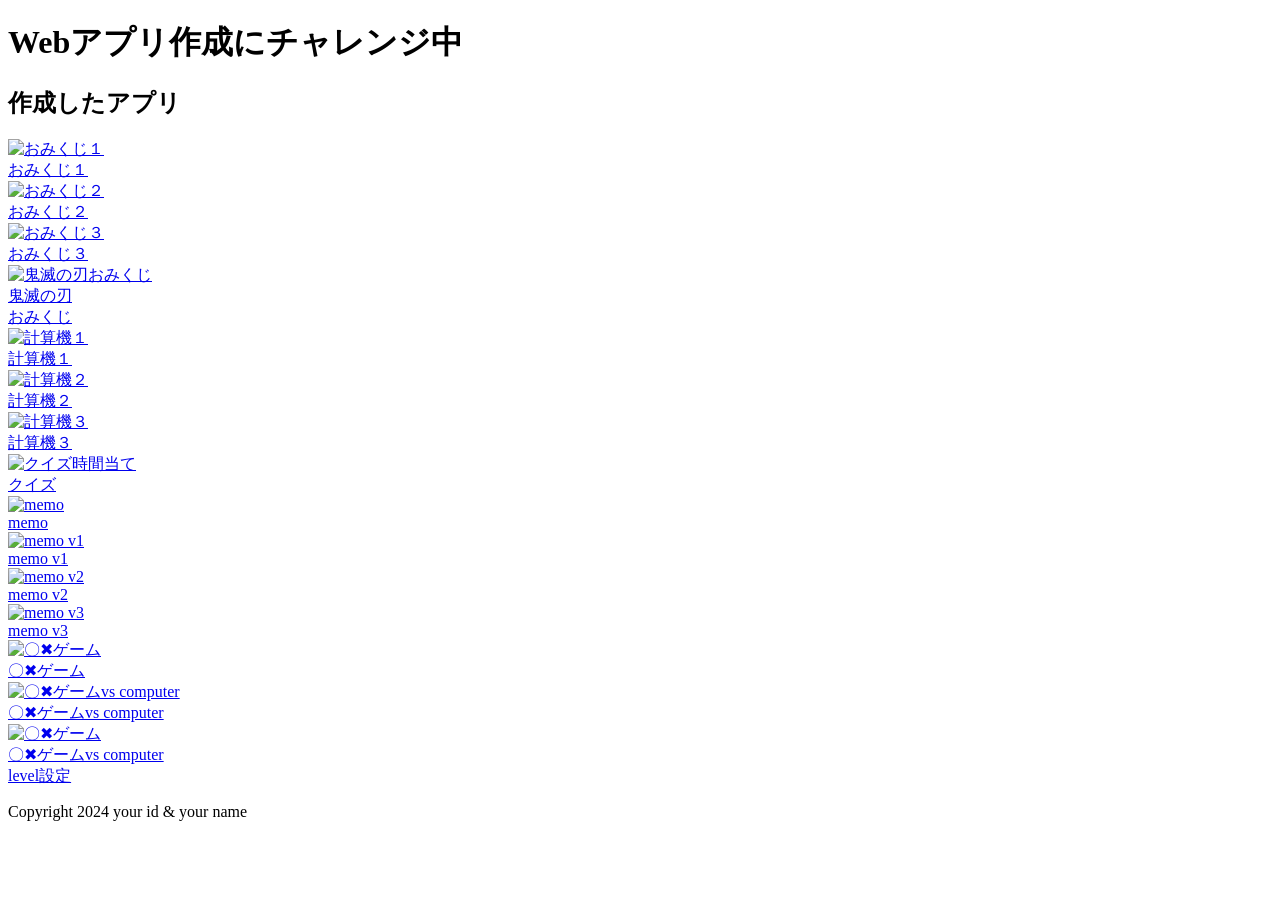
==== index.html @ 2b374df1 "Add files via upload" ====
<!DOCTYPE html>
<html lang="ja">
  <head>
    <meta charset="UTF-8">
    <meta name="viewport" content="width=device-width, initial-scale=1.0">
    <title>先生のサンプルです</title>
    <meta name="description" content="先生のサンプル（ゲーム）">

    <link rel="icon" href="favicon.ico">
    <link rel="stylesheet" href="css/index.css">
  </head>

  <body>
    <!-- 見出し（みだし） -->
    <header class = "header">
      <h1>Webアプリ作成にチャレンジ中</h1>
    </header>
    
    <!-- 作成したアプリ -->
    <section class="container01">
      <h2>作成したアプリ</h2>
      <div class = "game">

        <div class="container01-01">
          <div class="item01">
            <a href="01_omikuji/omikuji.html" title="今日の運勢を占うゲームです。"><img src="img/sakura.jpg" alt="おみくじ１"><br>おみくじ１</a>
          </div>
          <div class="item01">
            <a href="10a_omikuji/omikuji.html" title="音付きです。"><img src="img/omikuji2.png" alt="おみくじ２" class="img_omikuji2"><br>おみくじ２</a>
          </div>
          <div class="item01">
            <a href="10b_omikuji3/omikuji.html" title="テキストも画像です。"><img src="img/omikuji3.png" alt="おみくじ３"><br>おみくじ３</a>
          </div>
          <div class="item01">
            <a href="01_omikuji_kimetsu/omikuji_kimetsu.html" title="鬼滅の刃"><img src="img/zenitsu.png" alt="鬼滅の刃おみくじ"><br>鬼滅の刃<br>おみくじ</a>
          </div>
        </div>
        
        <div class="container01-02">
          <div class="item01">
            <a href="02_calculator_v1/calculator.html" title="かんたんな計算機です。"><img src="img/calc1.jpg" alt="計算機１"><br>計算機１</a>
          </div>
          
          <div class="item01">
            <a href="02_calculator_v2/calculator.html" title="=ボタンをつけた計算機です。"><img src="img/calc2.jpg" alt="計算機２"><br>計算機２</a>
          </div>
          
          <div class="item01">
            <a href="02_calculator_v3/calculator2.html" title="=全部ボタンの計算機です。"><img src="img/calc3.jpg" alt="計算機３"><br>計算機３</a>
          </div>
                    
          <div class="item01">
            <a href="98_Time guessing quiz/timeguess.html" title="=時間当てクイズです"><img src="img/clock1.png" alt="クイズ">時間当て<br>クイズ</a>
          </div>
        </div>
        
        <div class="container01-03">
          <div class="item01">
            <a href="04_memo/memo.html" title="メモアプリです。"><img src="img/memo.png" alt="memo"><br>memo</a>
          </div>
          
          <div class="item01">
            <a href="04_memo_app_v1/memo.html" title="メモアプリv1です。"><img src="img/memo1.png" alt="memo v1"><br>memo v1</a>
          </div>
          
          <div class="item01">
            <a href="04_memo_app_v2/memo.html" title="メモアプリv2です。"><img src="img/memo2.png" alt="memo v2"><br>memo v2</a>
          </div>
          
          <div class="item01">
            <a href="04_memo_app_v3/memo.html" title="メモアプリv3です。"><img src="img/memo3.png" alt="memo v3"><br>memo v3</a>
          </div>
        </div>
        
        <div class="container01-04">
          <div class="item02">
            <a href="05_tic tac toe_06_sound/tic_tac_toe_fix.html" title="2人でやるゲームです。"><img src="img/azarashi.png" alt="〇✖ゲーム"><br>〇✖ゲーム</a>
          </div>
          
          <div class="item02">
            <a href="06_tic tac toe vs computer/tic_tac_toe_vs computer.html" title="vs computerです。"><img src="img/penguin.png" alt="〇✖ゲームvs computer"><br>〇✖ゲームvs computer</a>
          </div>
          
          <div class="item02">
            <a href="07_tic tac toe vs computer level/tic_tac_toe_vs computer.html" title="vs computer level付き。"><img src="img/bear.png" alt="〇✖ゲーム"><br>〇✖ゲームvs computer<br>level設定</a>
          </div>

        </div>

      </div>
      <div class="filler01"></div>
    </section>
    
    <!-- フッター -->
    <footer>
      <p>Copyright 2024 your id & your name</p>
    </footer>

  </body>
</html>
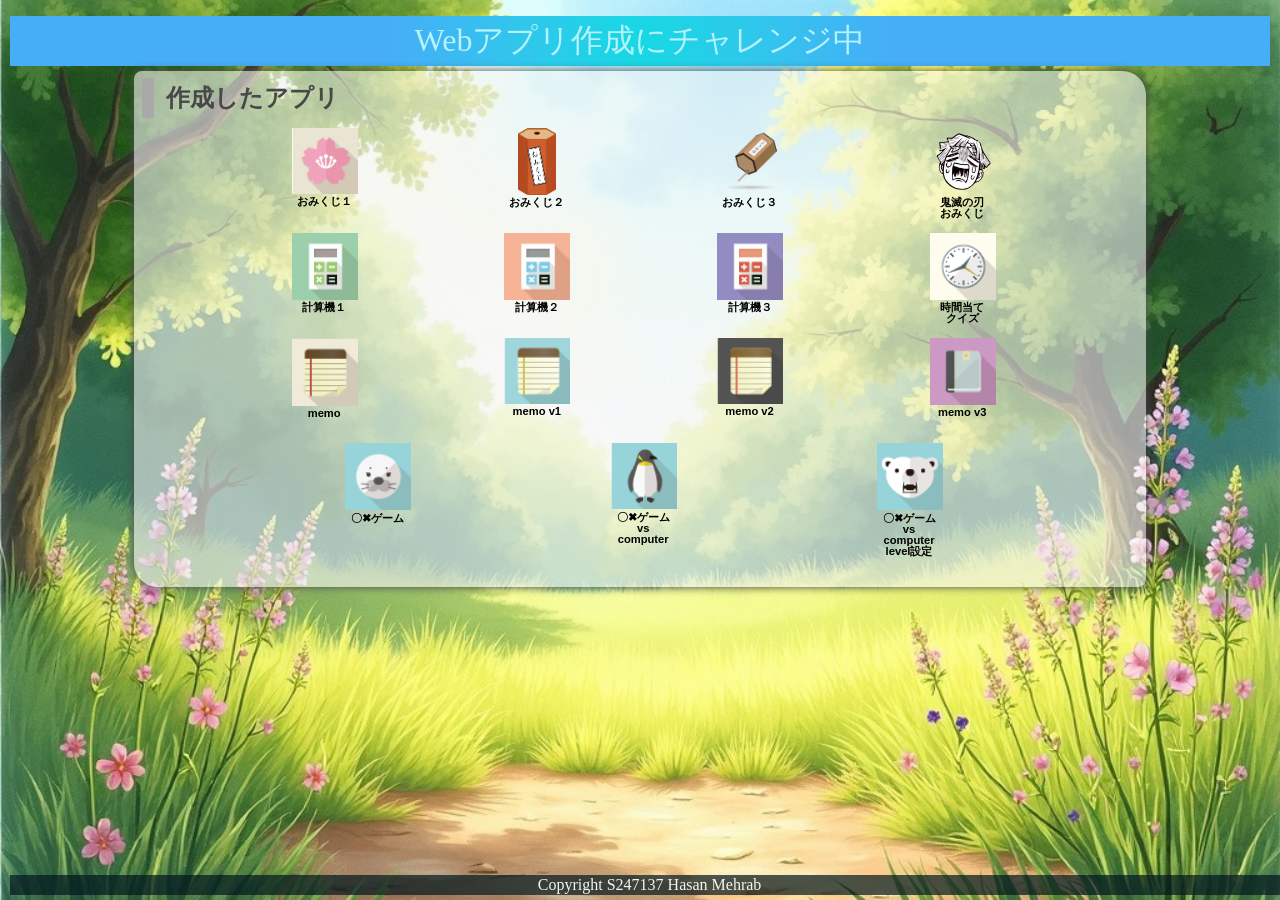
==== commit 942e32fc: "Add files via upload" ====
--- a/index.html
+++ b/index.html
@@ -93,7 +93,7 @@
     
     <!-- フッター -->
     <footer>
-      <p>Copyright 2024 your id & your name</p>
+      <p>Copyright S247137 Hasan Mehrab</p>
     </footer>
 
   </body>
--- a/css/index.css
+++ b/css/index.css
@@ -0,0 +1,160 @@
+@charset "utf-8";
+
+html {
+    /* ブラウザのデフォルトが16px                        */
+    /* デフォルトの16pxの代わりに1emが10pxになるように調整 */
+    font-size: 62.5%;
+}
+
+/* 「*」はユニバーサルセレクタ（すべての要素を対象にするセレクタ）でbox-sizing: border-box;を指定 */
+/* この指定（してい）はborderとpaddingをボックスサイズ（widthとheight）の中に含めて算出するので、スタイリングがしやすい*/
+*, *::before, *::after {
+    box-sizing: border-box;
+}
+
+body{
+    line-height: 1.5;
+    color: rgb(73, 72, 72);
+    font-size: 1.6rem; /* 16px */
+    font-family: "Helvetica Neue",
+    Arial,
+    "Hiragino Kaku Gothic ProN",
+    "Hiragino Sans",
+    Meiryo,
+    sans-serif;
+    text-align: center;
+    background-image: url(../img/image-cache.jpg);
+    background-size: cover;
+    overflow: hidden;
+}
+
+header, footer, h1, h2, h3, p, div, .container01, .filler01 {
+    margin: 0.2em 0em 0em 0em;
+    padding: 0.1em;
+}
+
+/*****************************/
+/* 見出し（みだし）           */
+/*****************************/
+h1 {
+    font: 2em Rajdhani, "Noto Sans JP";
+    color: rgb(181, 242, 252);
+    background-image: radial-gradient(circle 248px at center, #16d9e3 0%, #30c7ec 47%, #46aef7 100%);
+}
+
+h2{
+    padding-left: 0.5em;
+    border-left: solid 0.5em darkgray;
+    text-align: left;
+}
+
+/*****************************/
+/* ページ                    */
+/*****************************/
+.wrapper {
+    position: relative;/*相対位置*/
+    max-width: 100vw;  /*すべての要素をbox-sizing:border-boxとしているので全て含めてmin-width:100vwに*/
+    min-height: 100vh; /*すべての要素をbox-sizing:border-boxとしているので全て含めてmin-height:100vhに*/
+    margin: 0;
+    padding: 0;
+    padding-bottom: 23px;/*footer+paddingの高さ*/
+    text-align: center;
+}
+/*****************************/
+/* セクション(section)        */
+/*****************************/
+.container01 {
+    margin-right: auto;
+    margin-left: auto;
+    padding-left: 0.5em;
+    width: 80%;
+    border-radius: 0.5em 1.5em;
+    background-color:rgba(245, 245, 245, 0.6);
+    box-shadow:0 0 0.5em rgb(73, 72, 72);
+}
+main > p {
+    font: 1.2em bold;
+}
+
+/*****************************/
+/* アンカー(anchor)           */
+/*****************************/
+a {
+    color: black;
+    font-weight: 900;
+    text-decoration: none;
+        /* https://developer.mozilla.org/ja/docs/Web/CSS/text-decoration */
+}
+
+/* mouseoverでグレースケール */
+a:hover{
+    opacity: 0.5;
+    filter: grayscale(100%);
+}
+
+/*****************************/
+/* container  item           */
+/*****************************/
+.container01-01 , .container01-02, .container01-03 , .container01-04 {
+    display: flex;
+        /*https://developer.mozilla.org/ja/docs/Web/CSS/CSS_Flexible_Box_Layout*/
+    flex-wrap:wrap;
+        /*https://developer.mozilla.org/ja/docs/Web/CSS/flex-wrap*/
+    justify-content: space-evenly;
+        /*https://developer.mozilla.org/ja/docs/Web/CSS/justify-content*/
+    font-size: 0.7em;
+}
+
+.item01{
+    position: relative;
+    width: 6em;
+    height: 9em;
+    margin: 0;
+    line-height: 1em;
+    overflow: hidden;
+}
+
+.item02{
+    position: relative;
+    width: 6em;
+    height: 12em;
+    margin: 0;
+    line-height: 1em;
+    overflow: hidden;
+}
+
+.item01 img, .item02 img{
+    width: 6em;
+    height: auto;
+}
+
+.item01 .img_omikuji2{
+    width: auto;
+    height: 6em;
+    overflow: hidden;
+}
+
+/*****************************/
+/* フッター                   */
+/*****************************/
+footer> p {
+    position: absolute;/*←絶対位置*/
+    bottom: 5px; /*下に固定*/
+    width: 100%;
+    margin: 0px;
+    padding: 1px;
+    color: whitesmoke;
+    font: 1em Rajdhani;
+    text-align: center;
+    background: rgba(1, 24, 31, 0.7);
+}
+/*******************************************************/
+/* レスポンシブ対応　メディアクエリを使ってCSSを切り替える */
+/* https://www.design-memo.com/coding/css-media-queries */
+/* mobileのときのスタイル */
+/*******************************************************/
+@media screen and (max-width: 480px) {
+    body{
+        background-size: auto 1000px;
+    }
+}
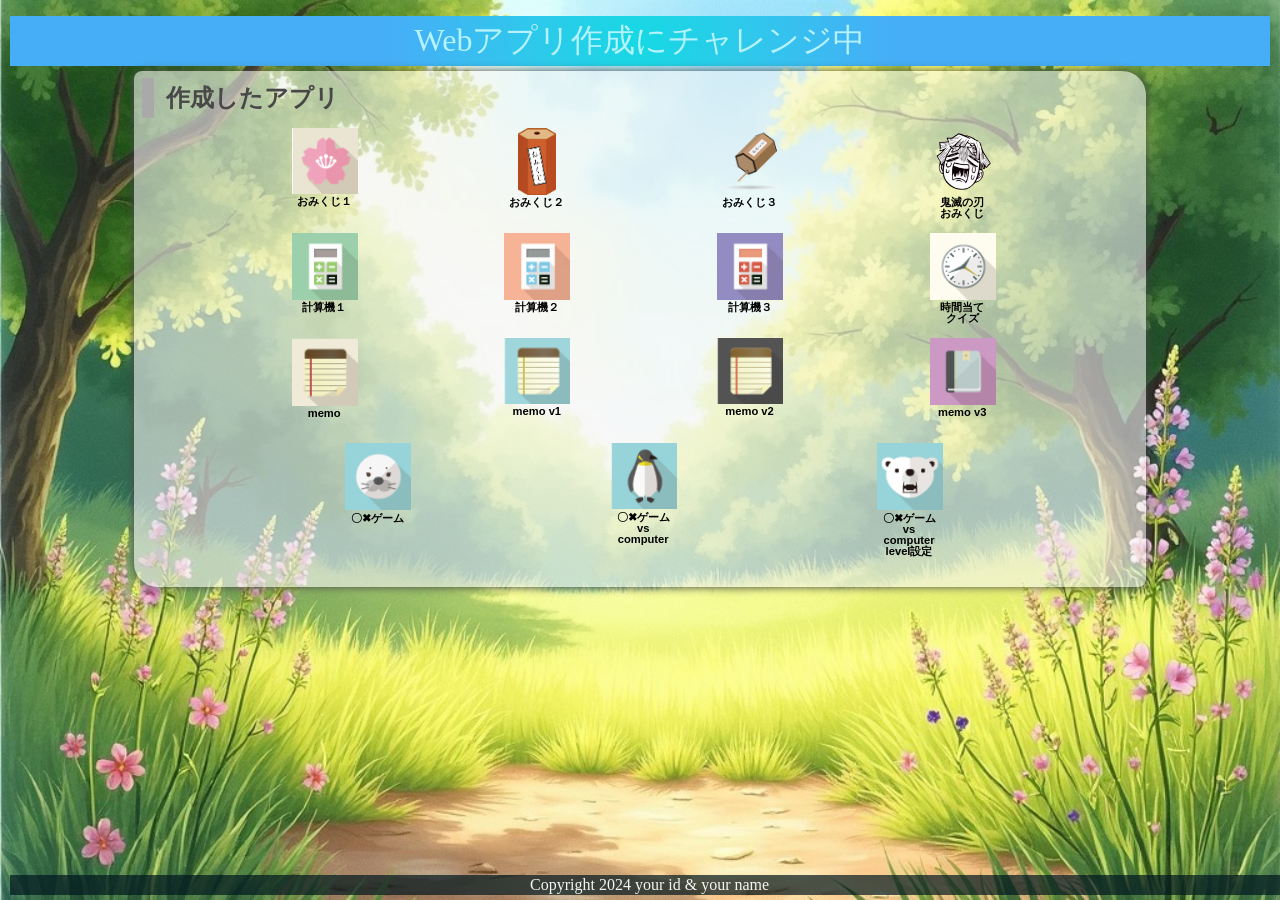
==== commit b6092ce7: "Add files via upload" ====
--- a/index.html
+++ b/index.html
@@ -22,66 +22,66 @@
       <div class = "game">
 
         <div class="container01-01">
-          <div class="item01">
+          <div class="item item01">
             <a href="01_omikuji/omikuji.html" title="今日の運勢を占うゲームです。"><img src="img/sakura.jpg" alt="おみくじ１"><br>おみくじ１</a>
           </div>
-          <div class="item01">
+          <div class="item item01">
             <a href="10a_omikuji/omikuji.html" title="音付きです。"><img src="img/omikuji2.png" alt="おみくじ２" class="img_omikuji2"><br>おみくじ２</a>
           </div>
-          <div class="item01">
+          <div class="item item01">
             <a href="10b_omikuji3/omikuji.html" title="テキストも画像です。"><img src="img/omikuji3.png" alt="おみくじ３"><br>おみくじ３</a>
           </div>
-          <div class="item01">
+          <div class="item item01">
             <a href="01_omikuji_kimetsu/omikuji_kimetsu.html" title="鬼滅の刃"><img src="img/zenitsu.png" alt="鬼滅の刃おみくじ"><br>鬼滅の刃<br>おみくじ</a>
           </div>
         </div>
         
         <div class="container01-02">
-          <div class="item01">
+          <div class="item item01">
             <a href="02_calculator_v1/calculator.html" title="かんたんな計算機です。"><img src="img/calc1.jpg" alt="計算機１"><br>計算機１</a>
           </div>
           
-          <div class="item01">
+          <div class="item item01">
             <a href="02_calculator_v2/calculator.html" title="=ボタンをつけた計算機です。"><img src="img/calc2.jpg" alt="計算機２"><br>計算機２</a>
           </div>
           
-          <div class="item01">
+          <div class="item item01">
             <a href="02_calculator_v3/calculator2.html" title="=全部ボタンの計算機です。"><img src="img/calc3.jpg" alt="計算機３"><br>計算機３</a>
           </div>
                     
-          <div class="item01">
+          <div class="item item01">
             <a href="98_Time guessing quiz/timeguess.html" title="=時間当てクイズです"><img src="img/clock1.png" alt="クイズ">時間当て<br>クイズ</a>
           </div>
         </div>
         
         <div class="container01-03">
-          <div class="item01">
-            <a href="04_memo/memo.html" title="メモアプリです。"><img src="img/memo.png" alt="memo"><br>memo</a>
+          <div class="item item01">
+            <a href="../04_02memo/memo.html" title="メモアプリです。"><img src="img/memo.png" alt="memo"><br>memo</a>
           </div>
           
-          <div class="item01">
-            <a href="04_memo_app_v1/memo.html" title="メモアプリv1です。"><img src="img/memo1.png" alt="memo v1"><br>memo v1</a>
+          <div class="item item01">
+            <a href="../04_03memo/memo.html" title="メモアプリv1です。"><img src="img/memo1.png" alt="memo v1"><br>memo v1</a>
           </div>
           
-          <div class="item01">
+          <div class="item item01">
             <a href="04_memo_app_v2/memo.html" title="メモアプリv2です。"><img src="img/memo2.png" alt="memo v2"><br>memo v2</a>
           </div>
           
-          <div class="item01">
+          <div class="item item01">
             <a href="04_memo_app_v3/memo.html" title="メモアプリv3です。"><img src="img/memo3.png" alt="memo v3"><br>memo v3</a>
           </div>
         </div>
         
         <div class="container01-04">
-          <div class="item02">
+          <div class="item item02">
             <a href="05_tic tac toe_06_sound/tic_tac_toe_fix.html" title="2人でやるゲームです。"><img src="img/azarashi.png" alt="〇✖ゲーム"><br>〇✖ゲーム</a>
           </div>
           
-          <div class="item02">
+          <div class="item item02">
             <a href="06_tic tac toe vs computer/tic_tac_toe_vs computer.html" title="vs computerです。"><img src="img/penguin.png" alt="〇✖ゲームvs computer"><br>〇✖ゲームvs computer</a>
           </div>
           
-          <div class="item02">
+          <div class="item item02">
             <a href="07_tic tac toe vs computer level/tic_tac_toe_vs computer.html" title="vs computer level付き。"><img src="img/bear.png" alt="〇✖ゲーム"><br>〇✖ゲームvs computer<br>level設定</a>
           </div>
 
@@ -93,8 +93,8 @@
     
     <!-- フッター -->
     <footer>
-      <p>Copyright S247137 Hasan Mehrab</p>
+      <p>Copyright 2024 your id & your name</p>
     </footer>
-
+    <script src="js/index.js"></script>
   </body>
 </html>
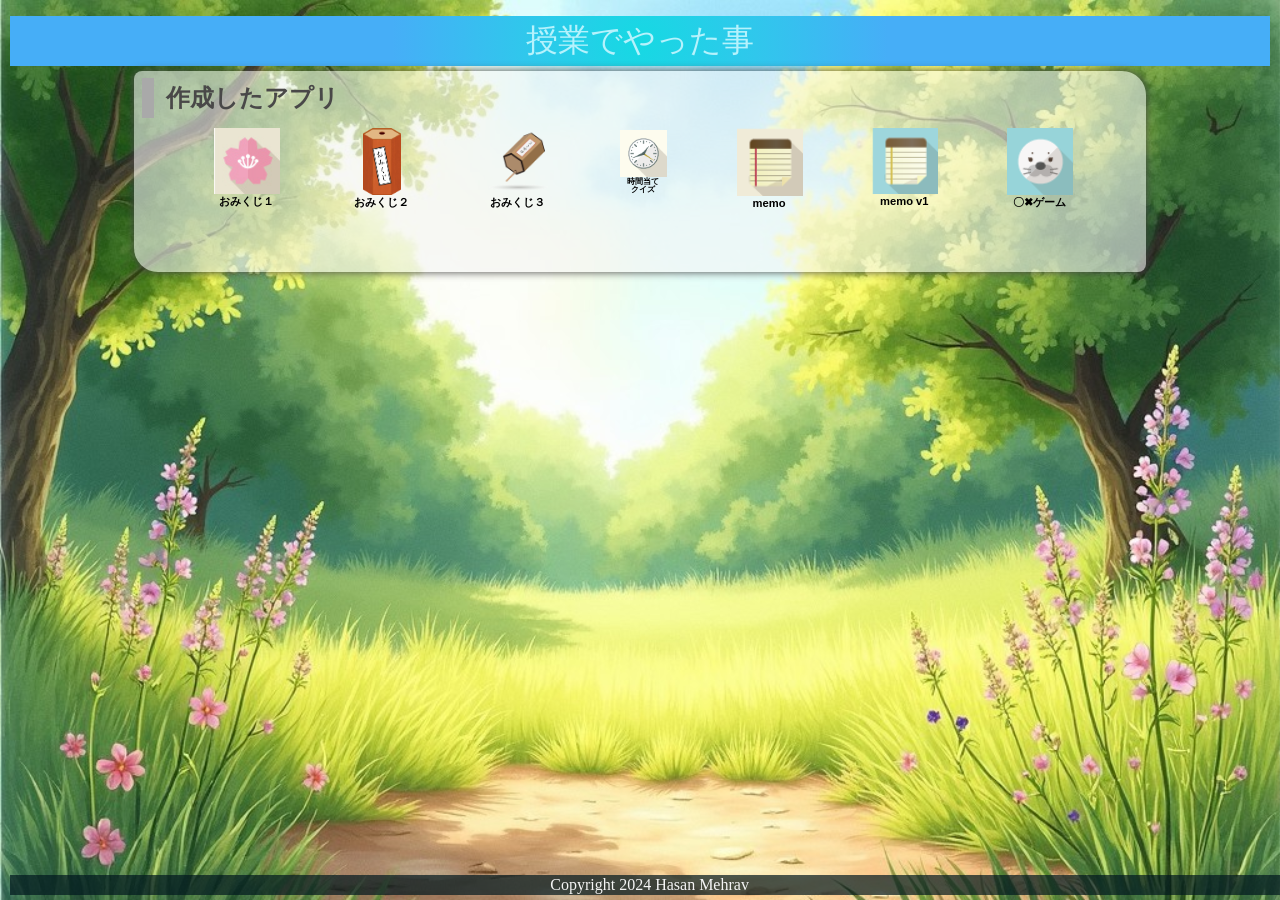
==== commit 96e564e5: "Add files via upload" ====
--- a/index.html
+++ b/index.html
@@ -3,7 +3,7 @@
   <head>
     <meta charset="UTF-8">
     <meta name="viewport" content="width=device-width, initial-scale=1.0">
-    <title>先生のサンプルです</title>
+    <title>Hasan Mehrab</title>
     <meta name="description" content="先生のサンプル（ゲーム）">
 
     <link rel="icon" href="favicon.ico">
@@ -13,7 +13,7 @@
   <body>
     <!-- 見出し（みだし） -->
     <header class = "header">
-      <h1>Webアプリ作成にチャレンジ中</h1>
+      <h1>授業でやった事</h1>
     </header>
     
     <!-- 作成したアプリ -->
@@ -22,68 +22,42 @@
       <div class = "game">
 
         <div class="container01-01">
-          <div class="item item01">
-            <a href="01_omikuji/omikuji.html" title="今日の運勢を占うゲームです。"><img src="img/sakura.jpg" alt="おみくじ１"><br>おみくじ１</a>
+          <div class="item01">
+            <a href="./10a_omikuji/omikuji.html" title="今日の運勢を占うゲームです。"><img src="img/sakura.jpg" alt="おみくじ１"><br>おみくじ１</a>
           </div>
-          <div class="item item01">
-            <a href="10a_omikuji/omikuji.html" title="音付きです。"><img src="img/omikuji2.png" alt="おみくじ２" class="img_omikuji2"><br>おみくじ２</a>
+          <div class="item01">
+            <a href="./10b_omikuji/omikuji.html" title="音付きです。"><img src="img/omikuji2.png" alt="おみくじ２" class="img_omikuji2"><br>おみくじ２</a>
           </div>
-          <div class="item item01">
-            <a href="10b_omikuji3/omikuji.html" title="テキストも画像です。"><img src="img/omikuji3.png" alt="おみくじ３"><br>おみくじ３</a>
-          </div>
-          <div class="item item01">
-            <a href="01_omikuji_kimetsu/omikuji_kimetsu.html" title="鬼滅の刃"><img src="img/zenitsu.png" alt="鬼滅の刃おみくじ"><br>鬼滅の刃<br>おみくじ</a>
+          <div class="item01">
+            <a href="./10c_omikuji/omikuji.html" title="テキストも画像です。"><img src="img/omikuji3.png" alt="おみくじ３"><br>おみくじ３</a>
+         
+        </div>
+        
+        <div class="container01-02">
+          
+                    
+          <div class="item01">
+            <a href="./1_Time guessing quiz/timeguess.html" title="=時間当てクイズです"><img src="img/clock1.png" alt="クイズ">時間当て<br>クイズ</a>
           </div>
         </div>
         
-        <div class="container01-02">
-          <div class="item item01">
-            <a href="02_calculator_v1/calculator.html" title="かんたんな計算機です。"><img src="img/calc1.jpg" alt="計算機１"><br>計算機１</a>
+        
+          <div class="item01">
+            <a href="./04_08memo/memo.html" title="メモアプリです。"><img src="img/memo.png" alt="memo"><br>memo</a>
           </div>
           
-          <div class="item item01">
-            <a href="02_calculator_v2/calculator.html" title="=ボタンをつけた計算機です。"><img src="img/calc2.jpg" alt="計算機２"><br>計算機２</a>
+          <div class="item01">
+            <a href="./04_09memo/memo.html" title="メモアプリv1です。"><img src="img/memo1.png" alt="memo v1"><br>memo v1</a>
           </div>
           
-          <div class="item item01">
-            <a href="02_calculator_v3/calculator2.html" title="=全部ボタンの計算機です。"><img src="img/calc3.jpg" alt="計算機３"><br>計算機３</a>
-          </div>
-                    
-          <div class="item item01">
-            <a href="98_Time guessing quiz/timeguess.html" title="=時間当てクイズです"><img src="img/clock1.png" alt="クイズ">時間当て<br>クイズ</a>
-          </div>
-        </div>
+         
         
-        <div class="container01-03">
-          <div class="item item01">
-            <a href="../04_02memo/memo.html" title="メモアプリです。"><img src="img/memo.png" alt="memo"><br>memo</a>
+    
+          <div class="item02">
+            <a href="./05_06tic tac toe/tic_tac_toe.html" title="2人でやるゲームです。"><img src="img/azarashi.png" alt="〇✖ゲーム"><br>〇✖ゲーム</a>
           </div>
           
-          <div class="item item01">
-            <a href="../04_03memo/memo.html" title="メモアプリv1です。"><img src="img/memo1.png" alt="memo v1"><br>memo v1</a>
-          </div>
-          
-          <div class="item item01">
-            <a href="04_memo_app_v2/memo.html" title="メモアプリv2です。"><img src="img/memo2.png" alt="memo v2"><br>memo v2</a>
-          </div>
-          
-          <div class="item item01">
-            <a href="04_memo_app_v3/memo.html" title="メモアプリv3です。"><img src="img/memo3.png" alt="memo v3"><br>memo v3</a>
-          </div>
-        </div>
         
-        <div class="container01-04">
-          <div class="item item02">
-            <a href="05_tic tac toe_06_sound/tic_tac_toe_fix.html" title="2人でやるゲームです。"><img src="img/azarashi.png" alt="〇✖ゲーム"><br>〇✖ゲーム</a>
-          </div>
-          
-          <div class="item item02">
-            <a href="06_tic tac toe vs computer/tic_tac_toe_vs computer.html" title="vs computerです。"><img src="img/penguin.png" alt="〇✖ゲームvs computer"><br>〇✖ゲームvs computer</a>
-          </div>
-          
-          <div class="item item02">
-            <a href="07_tic tac toe vs computer level/tic_tac_toe_vs computer.html" title="vs computer level付き。"><img src="img/bear.png" alt="〇✖ゲーム"><br>〇✖ゲームvs computer<br>level設定</a>
-          </div>
 
         </div>
 
@@ -93,8 +67,8 @@
     
     <!-- フッター -->
     <footer>
-      <p>Copyright 2024 your id & your name</p>
+      <p>Copyright 2024 Hasan Mehrav</p>
     </footer>
-    <script src="js/index.js"></script>
+
   </body>
 </html>
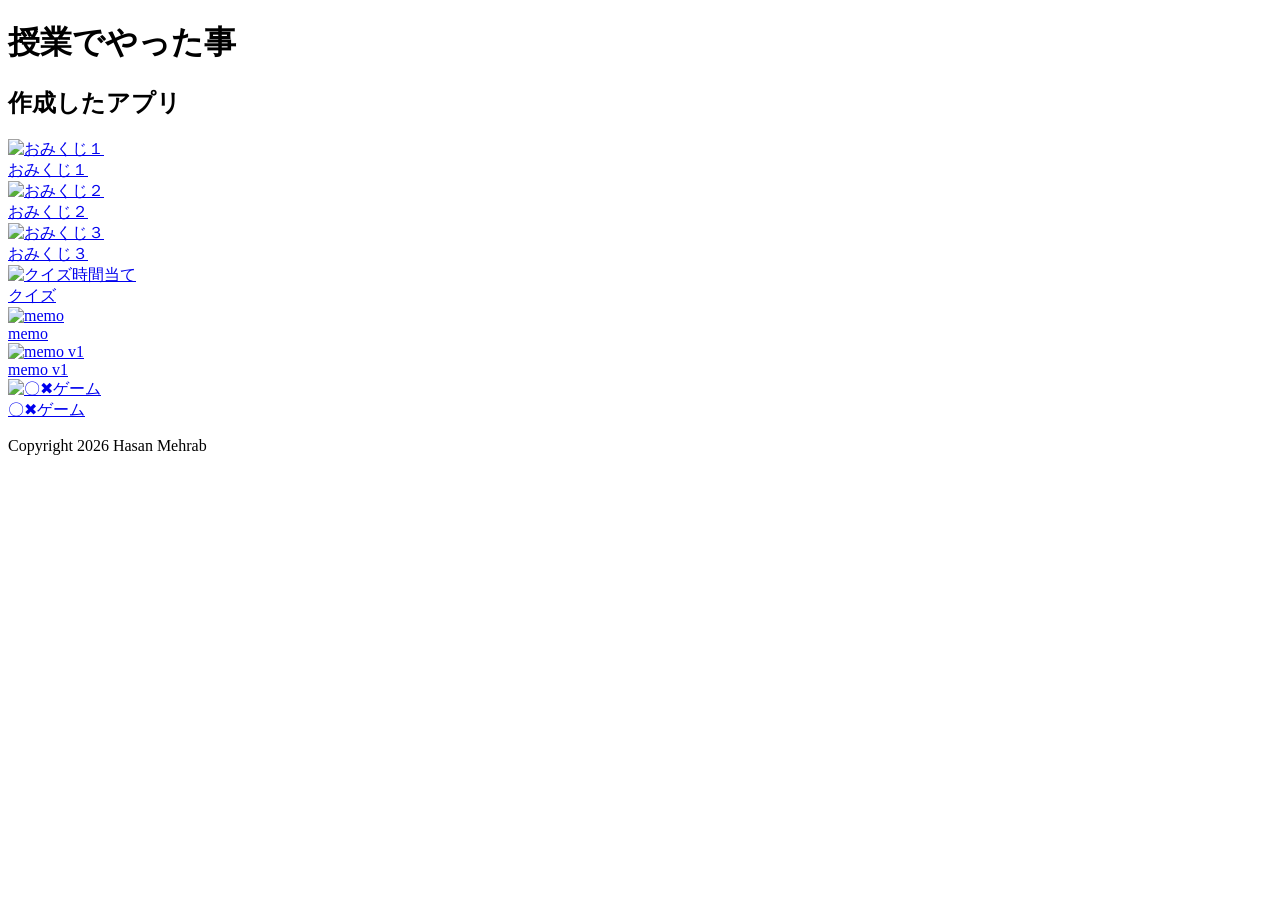
==== commit 141f25d2: "Change copyright year in footer Updated copyright year in footer from 2024 to 2026." ====
--- a/index.html
+++ b/index.html
@@ -67,8 +67,8 @@
     
     <!-- フッター -->
     <footer>
-      <p>Copyright 2024 Hasan Mehrav</p>
+      <p>Copyright 2026 Hasan Mehrab</p>
     </footer>
 
   </body>
-</html>+</html>
